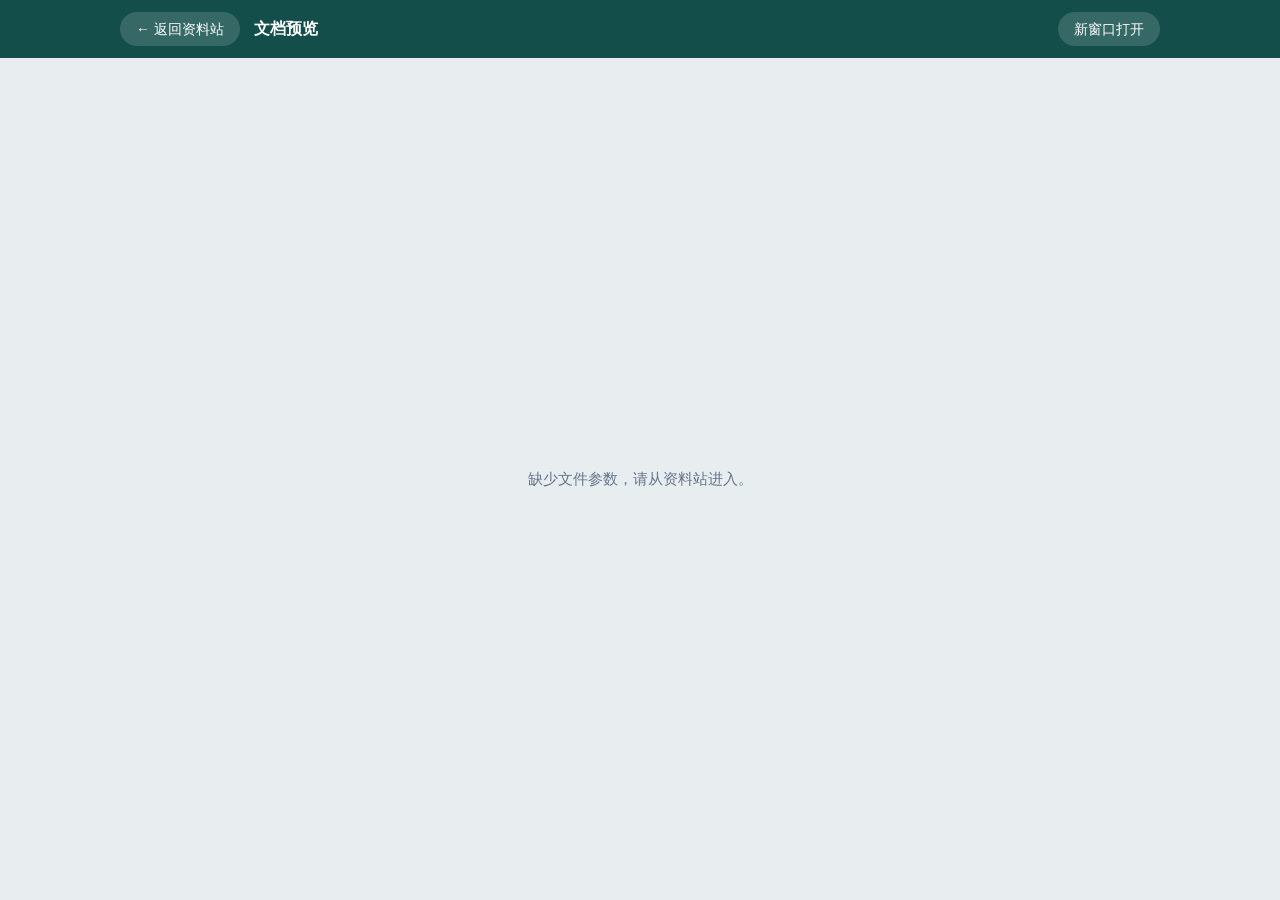
==== preview.html @ 3db8e709 "下载改为在线预览（Office 在线预览 + PDF 原生预览）" ====
<!DOCTYPE html>
<html lang="zh-CN">
<head>
<meta charset="UTF-8">
<meta name="viewport" content="width=device-width, initial-scale=1.0">
<title>在线预览</title>
<link rel="stylesheet" href="assets/style.css">
</head>
<body class="preview-page">

<header class="preview-bar">
  <div class="container preview-bar-inner">
    <a class="back-btn" href="index.html">← 返回资料站</a>
    <h1 id="doc-title">正在加载…</h1>
    <a class="open-new" id="open-new" href="#" target="_blank" rel="noopener">新窗口打开</a>
  </div>
</header>

<main class="preview-main">
  <div class="preview-loading" id="loading">正在加载预览，请稍候…</div>
  <iframe id="viewer" title="文档在线预览"></iframe>
</main>

<script>
(function () {
  'use strict';
  var q = new URLSearchParams(window.location.search);
  var src = q.get('src') || '';
  var title = q.get('title') || '文档预览';
  document.title = title + ' - 在线预览';
  document.getElementById('doc-title').textContent = title;
  var loading = document.getElementById('loading');
  if (!src) {
    loading.textContent = '缺少文件参数，请从资料站进入。';
    return;
  }
  var absUrl = new URL(src, window.location.href).href;
  // PDF 浏览器可直接渲染；Word 文档走 Office 在线预览服务
  var viewerUrl = /\.pdf$/i.test(src)
    ? absUrl
    : 'https://view.officeapps.live.com/op/view.aspx?src=' + encodeURIComponent(absUrl);
  document.getElementById('open-new').href = viewerUrl;
  var frame = document.getElementById('viewer');
  frame.addEventListener('load', function () { loading.style.display = 'none'; });
  frame.src = viewerUrl;
  setTimeout(function () {
    if (loading.style.display !== 'none') {
      loading.textContent = '加载较慢，请耐心等待，也可以点右上角“新窗口打开”。';
    }
  }, 15000);
})();
</script>
</body>
</html>
---- assets/style.css ----
/* 化学教学资料站 - 样式表 */

:root {
  --bg: #f4f7f7;
  --card: #ffffff;
  --ink: #1e293b;
  --muted: #64748b;
  --teal: #0f766e;
  --teal-dark: #115e59;
  --teal-soft: #ccfbf1;
  --amber: #d97706;
  --amber-soft: #fef3c7;
  --line: #e2e8f0;
  --radius: 14px;
  --shadow: 0 2px 10px rgba(15, 118, 110, 0.08);
}

* { box-sizing: border-box; }

body {
  margin: 0;
  background: var(--bg);
  color: var(--ink);
  font-family: -apple-system, "PingFang SC", "Hiragino Sans GB", "Microsoft YaHei", "Noto Sans SC", sans-serif;
  line-height: 1.6;
}

.container {
  max-width: 1080px;
  margin: 0 auto;
  padding: 0 20px;
}

/* ---- 页眉 ---- */
.site-header {
  background: linear-gradient(135deg, #134e4a 0%, #0f766e 60%, #0d9488 100%);
  color: #fff;
  padding: 34px 0 30px;
}

.header-inner {
  display: flex;
  flex-wrap: wrap;
  gap: 20px;
  align-items: center;
  justify-content: space-between;
}

.brand { display: flex; align-items: center; gap: 16px; }

.logo {
  font-size: 44px;
  background: rgba(255, 255, 255, 0.14);
  width: 72px;
  height: 72px;
  border-radius: 18px;
  display: flex;
  align-items: center;
  justify-content: center;
  flex: none;
}

.site-header h1 {
  margin: 0;
  font-size: 26px;
  letter-spacing: 1px;
}

.subtitle {
  margin: 4px 0 0;
  opacity: 0.85;
  font-size: 14px;
}

.search-box { flex: 1 1 260px; max-width: 380px; }

.search-box input {
  width: 100%;
  padding: 12px 18px;
  border: none;
  border-radius: 999px;
  font-size: 15px;
  outline: none;
  background: rgba(255, 255, 255, 0.96);
  color: var(--ink);
}

.search-box input:focus {
  box-shadow: 0 0 0 3px rgba(255, 255, 255, 0.35);
}

/* ---- 分类标签 ---- */
.tabs {
  display: flex;
  flex-wrap: wrap;
  gap: 10px;
  padding-top: 22px;
  padding-bottom: 6px;
}

.tab {
  border: 1px solid var(--line);
  background: var(--card);
  color: var(--muted);
  padding: 8px 20px;
  border-radius: 999px;
  font-size: 14px;
  cursor: pointer;
  transition: all 0.15s ease;
}

.tab:hover { border-color: var(--teal); color: var(--teal); }

.tab.active {
  background: var(--teal);
  border-color: var(--teal);
  color: #fff;
  font-weight: 600;
}

/* ---- 资料卡片 ---- */
.result-count {
  color: var(--muted);
  font-size: 13px;
  margin: 14px 0 12px;
}

.grid {
  display: grid;
  grid-template-columns: repeat(auto-fill, minmax(290px, 1fr));
  gap: 18px;
  padding-bottom: 40px;
}

.card {
  background: var(--card);
  border-radius: var(--radius);
  box-shadow: var(--shadow);
  padding: 20px;
  display: flex;
  flex-direction: column;
  gap: 10px;
  border: 1px solid transparent;
  transition: transform 0.15s ease, border-color 0.15s ease;
}

.card:hover {
  transform: translateY(-3px);
  border-color: var(--teal-soft);
}

.card-top {
  display: flex;
  align-items: center;
  gap: 8px;
}

.tag {
  background: var(--teal-soft);
  color: var(--teal-dark);
  font-size: 12px;
  font-weight: 600;
  padding: 3px 12px;
  border-radius: 999px;
}

.format {
  background: var(--amber-soft);
  color: var(--amber);
  font-size: 12px;
  font-weight: 700;
  padding: 3px 10px;
  border-radius: 6px;
  letter-spacing: 0.5px;
}

.card h3 {
  margin: 0;
  font-size: 17px;
  line-height: 1.5;
}

.desc {
  margin: 0;
  color: var(--muted);
  font-size: 14px;
  flex: 1;
}

.card-meta {
  display: flex;
  align-items: center;
  justify-content: space-between;
  margin-top: 6px;
  padding-top: 12px;
  border-top: 1px dashed var(--line);
}

.date { color: var(--muted); font-size: 13px; }

.btn {
  background: var(--teal);
  color: #fff;
  text-decoration: none;
  padding: 8px 22px;
  border-radius: 999px;
  font-size: 14px;
  font-weight: 600;
  transition: background 0.15s ease;
}

.btn:hover { background: var(--teal-dark); }

/* ---- 空状态 / 页脚 ---- */
.empty {
  text-align: center;
  color: var(--muted);
  padding: 60px 0;
  font-size: 15px;
}

.site-footer {
  border-top: 1px solid var(--line);
  padding: 22px 0 30px;
  color: var(--muted);
  font-size: 13px;
  text-align: center;
  background: var(--card);
}

/* ---- 在线预览页 ---- */
.preview-page {
  height: 100vh;
  display: flex;
  flex-direction: column;
}

.preview-bar {
  background: #134e4a;
  color: #fff;
  flex: none;
}

.preview-bar-inner {
  display: flex;
  align-items: center;
  gap: 14px;
  padding-top: 12px;
  padding-bottom: 12px;
}

.preview-bar h1 {
  margin: 0;
  font-size: 16px;
  flex: 1;
  white-space: nowrap;
  overflow: hidden;
  text-overflow: ellipsis;
}

.back-btn,
.open-new {
  color: #fff;
  text-decoration: none;
  font-size: 14px;
  background: rgba(255, 255, 255, 0.15);
  padding: 6px 16px;
  border-radius: 999px;
  white-space: nowrap;
  flex: none;
}

.back-btn:hover,
.open-new:hover { background: rgba(255, 255, 255, 0.28); }

.preview-main {
  flex: 1;
  position: relative;
  background: #e8eef0;
  min-height: 0;
}

.preview-loading {
  position: absolute;
  inset: 0;
  z-index: 2;
  display: flex;
  align-items: center;
  justify-content: center;
  color: var(--muted);
  font-size: 15px;
  padding: 20px;
  text-align: center;
  background: #e8eef0;
}

#viewer {
  position: absolute;
  inset: 0;
  z-index: 1;
  width: 100%;
  height: 100%;
  border: 0;
  background: #fff;
}

@media (max-width: 640px) {
  .site-header h1 { font-size: 21px; }
  .logo { width: 58px; height: 58px; font-size: 34px; }
  .search-box { max-width: none; }
}
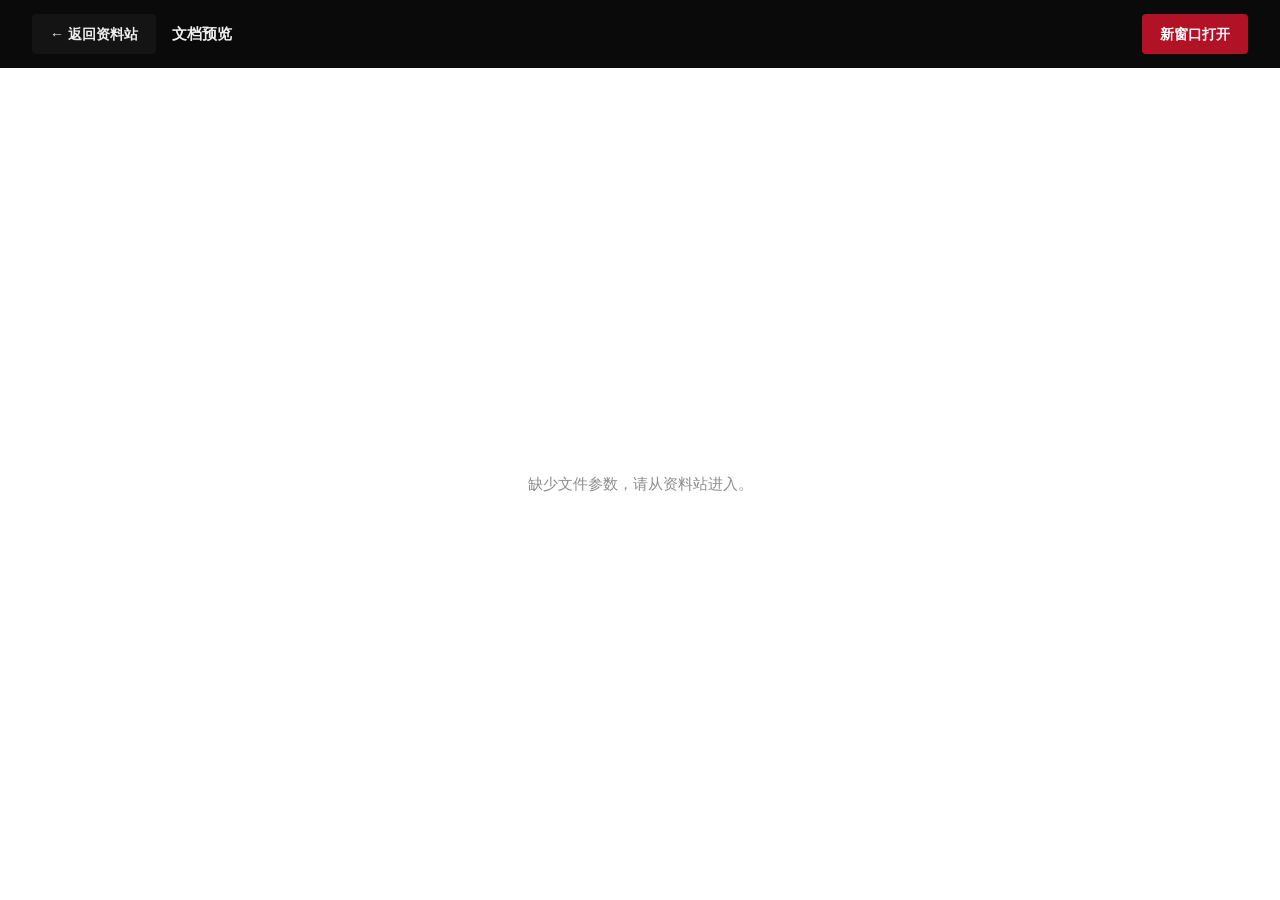
==== commit d1f1b461: "v5：taste-skill 重写前端（黑+绯红，一句话 hero，在线小测应用屏）" ====
--- a/preview.html
+++ b/preview.html
@@ -4,12 +4,16 @@
 <meta charset="UTF-8">
 <meta name="viewport" content="width=device-width, initial-scale=1.0">
 <title>在线预览</title>
+<link rel="icon" href="data:image/svg+xml,<svg xmlns='http://www.w3.org/2000/svg' viewBox='0 0 100 100'><rect width='100' height='100' rx='22' fill='%23b11226'/><text x='50' y='68' font-size='52' text-anchor='middle' fill='white' font-family='sans-serif' font-weight='bold'>化</text></svg>">
+<link rel="preconnect" href="https://fonts.googleapis.com">
+<link rel="preconnect" href="https://fonts.gstatic.com" crossorigin>
+<link href="https://fonts.googleapis.com/css2?family=Bebas+Neue&display=swap" rel="stylesheet">
 <link rel="stylesheet" href="assets/style.css">
 </head>
 <body class="preview-page">
 
 <header class="preview-bar">
-  <div class="container preview-bar-inner">
+  <div class="preview-bar-inner">
     <a class="back-btn" href="index.html">← 返回资料站</a>
     <h1 id="doc-title">正在加载…</h1>
     <a class="open-new" id="open-new" href="#" target="_blank" rel="noopener">新窗口打开</a>
--- a/assets/style.css
+++ b/assets/style.css
@@ -1,311 +1,509 @@
-/* 化学教学资料站 - 样式表 */
+/* 化学教学资料站 — v5
+   direction: sentence-as-layout (seed 651308651)
+   黑 + 绯红。中文标题用系统黑体 900，拉丁数字用 Bebas Neue。 */
 
 :root {
-  --bg: #f4f7f7;
-  --card: #ffffff;
-  --ink: #1e293b;
-  --muted: #64748b;
-  --teal: #0f766e;
-  --teal-dark: #115e59;
-  --teal-soft: #ccfbf1;
-  --amber: #d97706;
-  --amber-soft: #fef3c7;
-  --line: #e2e8f0;
-  --radius: 14px;
-  --shadow: 0 2px 10px rgba(15, 118, 110, 0.08);
+  --bg: #0a0a0a;
+  --surface: #141414;
+  --ink: #efefef;
+  --muted: #8c8c8c;
+  --accent: #b11226;
+  --accent-ink: #ffffff;
+  --field: #efefef;
+  --field-ink: #0a0a0a;
+  --line: #262626;
+  --margin: 32px;
+  --font-cn: "PingFang SC", "Hiragino Sans GB", "Microsoft YaHei", "Noto Sans SC", sans-serif;
+  --font-latin: "Bebas Neue", "PingFang SC", sans-serif;
+  --step-small: 0.8125rem;
+  --step-body: 1.0625rem;
+  --step-lead: 1.375rem;
+  --step-head: clamp(2.5rem, 1.2rem + 5vw, 5.5rem);
 }
 
 * { box-sizing: border-box; }
+html { -webkit-text-size-adjust: 100%; scroll-behavior: smooth; }
 
 body {
   margin: 0;
   background: var(--bg);
   color: var(--ink);
-  font-family: -apple-system, "PingFang SC", "Hiragino Sans GB", "Microsoft YaHei", "Noto Sans SC", sans-serif;
+  font-family: var(--font-cn);
+  font-size: var(--step-body);
   line-height: 1.6;
-}
-
-.container {
-  max-width: 1080px;
-  margin: 0 auto;
-  padding: 0 20px;
-}
-
-/* ---- 页眉 ---- */
-.site-header {
-  background: linear-gradient(135deg, #134e4a 0%, #0f766e 60%, #0d9488 100%);
-  color: #fff;
-  padding: 34px 0 30px;
-}
-
-.header-inner {
-  display: flex;
-  flex-wrap: wrap;
-  gap: 20px;
-  align-items: center;
-  justify-content: space-between;
-}
-
-.brand { display: flex; align-items: center; gap: 16px; }
-
-.logo {
-  font-size: 44px;
-  background: rgba(255, 255, 255, 0.14);
-  width: 72px;
-  height: 72px;
-  border-radius: 18px;
-  display: flex;
-  align-items: center;
-  justify-content: center;
+  -webkit-font-smoothing: antialiased;
+}
+
+img { display: block; max-width: 100%; }
+a { color: inherit; }
+::selection { background: var(--accent); color: var(--accent-ink); }
+
+:focus-visible { outline: 2px solid var(--accent); outline-offset: 3px; }
+
+.num { font-family: var(--font-latin); letter-spacing: 0.04em; }
+
+/* ============ 顶栏 ============ */
+.topbar {
+  display: flex; align-items: center; justify-content: space-between;
+  padding: 20px var(--margin);
+}
+.wordmark {
+  text-decoration: none; font-weight: 800; font-size: 17px; letter-spacing: 0.06em;
+}
+.topbar-links { display: flex; align-items: center; gap: 28px; }
+.topbar-links a:not(.btn-accent) {
+  text-decoration: none; font-size: 15px; color: var(--muted);
+}
+.topbar-links a:not(.btn-accent):hover { color: var(--ink); }
+
+/* ============ 按钮 ============ */
+.btn-accent {
+  display: inline-block;
+  background: var(--accent); color: var(--accent-ink);
+  text-decoration: none; font-weight: 700;
+  border: none; border-radius: 4px;
+  cursor: pointer; font-family: inherit;
+}
+.btn-sm { font-size: 14px; padding: 10px 22px; }
+.btn-lg { font-size: 17px; padding: 18px 54px; }
+.btn-accent:hover { background: #c8142c; }
+.btn-accent:active { transform: translateY(1px); }
+
+.btn-ghost {
+  background: var(--surface); color: var(--ink);
+  border: none; border-radius: 4px;
+  font-size: 14px; font-weight: 600; font-family: inherit;
+  padding: 10px 20px; cursor: pointer;
+  white-space: nowrap; flex: none;
+}
+.btn-ghost:hover { background: #1e1e1e; }
+
+/* ============ Hero：一句话 ============ */
+.hero {
+  min-height: 92svh;
+  display: flex; flex-direction: column; justify-content: center;
+  padding: 40px var(--margin) 64px;
+  position: relative;
+}
+.sentence {
+  margin: 0;
+  display: flex; align-items: center; justify-content: space-between;
+  gap: 3vw;
+  font-weight: 900;
+  font-size: clamp(44px, 7.4vw, 118px);
+  letter-spacing: -0.02em;
+  line-height: 1;
+  white-space: nowrap;
+}
+.s-half { flex: none; }
+.s-frame {
   flex: none;
-}
-
-.site-header h1 {
-  margin: 0;
-  font-size: 26px;
-  letter-spacing: 1px;
-}
-
-.subtitle {
-  margin: 4px 0 0;
-  opacity: 0.85;
-  font-size: 14px;
-}
-
-.search-box { flex: 1 1 260px; max-width: 380px; }
-
-.search-box input {
+  width: 34%;
+  aspect-ratio: 16 / 9;
+  overflow: hidden;
+  border-radius: 4px;
+  background: var(--surface);
+}
+.s-frame img { width: 100%; height: 100%; object-fit: cover; }
+
+.lede {
+  margin: 48px 0 0;
+  font-size: var(--step-lead);
+  color: var(--muted);
+  max-width: 34em;
+  line-height: 1.7;
+}
+.lede .num { color: var(--ink); font-size: 1.25em; }
+
+.hero-search { margin-top: 36px; max-width: 560px; }
+.hero-search input {
   width: 100%;
+  background: var(--surface);
+  border: none;
+  border-radius: 4px;
+  color: var(--ink);
+  font-size: 16px; font-family: inherit;
+  padding: 16px 20px;
+  outline: none;
+}
+.hero-search input::placeholder { color: var(--muted); }
+.hero-search input:focus { outline: 2px solid var(--accent); outline-offset: 2px; }
+
+/* ============ 资料：陈述 + 右表 ============ */
+.sec-list { padding: 160px var(--margin) 0; }
+
+.sec-head {
+  margin: 0;
+  font-weight: 900;
+  font-size: clamp(40px, 4.5vw, 68px);
+  letter-spacing: -0.02em;
+  line-height: 1.15;
+}
+.sec-head .indent { display: block; padding-left: 3vw; color: var(--muted); font-weight: 700; }
+
+.list-grid {
+  margin-top: 96px;
+  display: grid;
+  grid-template-columns: repeat(12, 1fr);
+  gap: 0 24px;
+  align-items: end;
+}
+.list-photo {
+  grid-column: 1 / 5;
+  margin: 0;
+}
+.list-photo img {
+  width: 22vw; max-width: 100%;
+  aspect-ratio: 4 / 5; object-fit: cover;
+  border-radius: 4px;
+}
+.list-photo figcaption {
+  margin-top: 12px; font-size: 13px; color: var(--muted);
+}
+.list-main { grid-column: 7 / 13; }
+.table-word {
+  margin: 0 0 8px;
+  font-size: 14px; color: var(--muted);
+}
+
+.tabs { display: flex; flex-wrap: wrap; gap: 6px; margin-bottom: 8px; }
+.tab {
+  background: transparent;
+  border: none;
+  color: var(--muted);
+  border-radius: 999px;
+  font-size: 14px; font-weight: 600; font-family: inherit;
+  padding: 9px 20px; cursor: pointer;
+}
+.tab:hover { color: var(--ink); background: var(--surface); }
+.tab[aria-selected="true"] { background: var(--ink); color: var(--bg); }
+
+.result-count { color: var(--muted); font-size: 14px; margin: 18px 0 6px; }
+
+.rows { display: flex; flex-direction: column; gap: 4px; }
+.row {
+  display: grid;
+  grid-template-columns: 88px 1fr auto 24px;
+  gap: 16px; align-items: baseline;
+  padding: 18px 12px;
+  border-radius: 6px;
+  text-decoration: none;
+}
+.row:hover { background: var(--surface); }
+.row:hover .row-arrow { transform: translateX(6px); color: var(--accent); }
+.row-kind { color: var(--muted); font-size: 14px; }
+.row-title { font-size: 17px; font-weight: 600; line-height: 1.5; }
+.row-date { color: var(--muted); font-size: 13px; white-space: nowrap; }
+.row-arrow { color: var(--muted); transition: transform 0.18s ease, color 0.18s ease; }
+
+.empty { padding: 60px 0; color: var(--muted); }
+
+/* ============ 小测：字叠图 ============ */
+.sec-quiz {
+  padding: 200px var(--margin) 0;
+  position: relative;
+}
+.stack {
+  margin: 0;
+  font-weight: 900;
+  font-size: clamp(72px, 9vw, 150px);
+  line-height: 0.95;
+  letter-spacing: -0.02em;
+  white-space: nowrap;
+}
+.stack span { display: block; }
+.stack-l1 { color: var(--ink); }
+.stack-l2 { color: var(--muted); opacity: 0.45; padding-left: 8vw; }
+
+.quiz-obj {
+  position: absolute;
+  top: 190px; right: var(--margin);
+  width: 40vw; max-width: 520px;
+  z-index: 2;
+}
+.live-quiz {
+  background: var(--surface);
+  border-radius: 8px;
+  padding: 28px;
+}
+.live-title { margin: 0 0 14px; font-size: 16px; color: var(--accent); font-weight: 800; letter-spacing: 0.08em; }
+.live-q { margin: 0 0 18px; font-size: 17px; font-weight: 600; line-height: 1.7; }
+.live-opts { display: flex; flex-direction: column; gap: 10px; }
+.live-opt {
+  text-align: left;
+  background: #1e1e1e;
+  border: none;
+  border-radius: 4px;
+  color: var(--ink);
+  font-size: 15px; font-family: inherit;
+  padding: 13px 16px; cursor: pointer;
+  transition: background 0.15s ease;
+}
+.live-opt:hover:not(:disabled) { background: #262626; }
+.live-opt:disabled { cursor: default; }
+.live-opt.right { background: rgba(29, 122, 58, 0.22); }
+.live-opt.wrong { background: rgba(177, 18, 38, 0.22); }
+.live-feedback { min-height: 28px; margin: 14px 0 0; font-size: 14px; color: var(--muted); }
+.live-feedback b.right { color: #3ba55d; }
+.live-feedback b.wrong { color: #e05260; }
+.live-foot {
+  display: flex; align-items: center; justify-content: space-between;
+  margin-top: 20px;
+}
+.live-more { font-size: 14px; color: var(--muted); text-decoration: none; }
+.live-more:hover { color: var(--ink); }
+
+.quiz-facts {
+  margin: 48px 0 0;
+  display: grid; grid-template-columns: repeat(12, 1fr); gap: 0 24px;
+}
+.quiz-facts p {
+  grid-column: 8 / 13;
+  margin: 0;
+  font-size: 20px; line-height: 1.8;
+  color: var(--ink);
+}
+
+.quiz-rows { margin-top: 72px; display: flex; flex-direction: column; gap: 4px; }
+.quiz-row {
+  display: grid;
+  grid-template-columns: 1fr auto auto 24px;
+  gap: 20px; align-items: center;
+  padding: 24px 12px;
+  border-radius: 6px;
+  text-decoration: none;
+}
+.quiz-row:hover { background: var(--surface); }
+.quiz-row:hover .row-arrow { transform: translateX(6px); color: var(--accent); }
+.qr-title { font-size: 20px; font-weight: 700; }
+.qr-meta { color: var(--muted); font-size: 14px; white-space: nowrap; }
+.qr-best { font-size: 14px; color: var(--accent); font-weight: 700; white-space: nowrap; }
+.qr-best.none { color: var(--muted); font-weight: 400; }
+
+/* ============ CTA：反转 ============ */
+.cta {
+  margin-top: 200px;
+  background: var(--field); color: var(--field-ink);
+  min-height: 88svh;
+  display: flex; flex-direction: column; justify-content: space-between;
+  padding: 12svh var(--margin) 40px;
+}
+.cta h2 {
+  margin: 0;
+  font-weight: 900;
+  font-size: clamp(56px, 10vw, 160px);
+  letter-spacing: -0.02em; line-height: 1.02;
+}
+.cta-foot {
+  display: flex; align-items: flex-end; justify-content: space-between;
+  gap: 32px;
+}
+.cta-foot p { margin: 0; font-size: 20px; max-width: 22em; }
+.cta-foot .btn-accent { flex: none; }
+
+/* ============ 页脚 ============ */
+.footer {
+  background: var(--accent); color: var(--accent-ink);
+  padding: 40px var(--margin) 32px;
+  min-height: 70svh;
+  display: flex; flex-direction: column;
+}
+.foot-notes { display: flex; gap: 32px; }
+.foot-notes p { margin: 0; font-size: 15px; }
+.foot-big {
+  margin: auto 0;
+  font-weight: 900;
+  font-size: clamp(72px, 14vw, 220px);
+  letter-spacing: -0.02em; line-height: 1;
+}
+.foot-meta {
+  display: grid; grid-template-columns: auto 1fr auto;
+  gap: 24px; align-items: end;
+  font-size: 13px;
+}
+.foot-meta a { color: var(--accent-ink); }
+.foot-meta p { margin: 0; }
+.credits { max-width: 52em; line-height: 1.7; opacity: 0.85; }
+
+/* ============ 小测页（应用屏） ============ */
+.app-topbar {
+  display: flex; align-items: center; justify-content: space-between;
+  height: 64px; padding: 0 var(--margin);
+}
+.app-topbar .back { text-decoration: none; font-size: 15px; color: var(--muted); }
+.app-topbar .back:hover { color: var(--ink); }
+.app-topbar .wordmark { font-size: 15px; }
+
+.app-canvas { max-width: 880px; margin: 0 auto; padding: 48px 24px 96px; }
+.app-title { margin: 0; font-size: 30px; font-weight: 800; letter-spacing: -0.01em; }
+.app-sub { margin: 10px 0 0; color: var(--muted); font-size: 15px; }
+
+.qz-list { margin-top: 36px; display: flex; flex-direction: column; gap: 4px; }
+.qz-item {
+  display: grid; grid-template-columns: 1fr auto;
+  gap: 8px 20px; align-items: center;
+  padding: 24px 16px; border-radius: 8px;
+}
+.qz-item:hover { background: var(--surface); }
+.qz-item h3 { margin: 0; font-size: 19px; font-weight: 700; }
+.qz-item .desc { margin: 6px 0 0; color: var(--muted); font-size: 14.5px; }
+.qz-item .meta { grid-column: 1 / -1; display: flex; gap: 18px; align-items: center; font-size: 14px; color: var(--muted); }
+.qz-item .best { color: var(--accent); font-weight: 700; }
+.qz-item .best.none { color: var(--muted); font-weight: 400; }
+
+.q-head { display: flex; align-items: baseline; justify-content: space-between; gap: 20px; margin: 8px 0 4px; }
+.q-head h2 { margin: 0; font-size: 24px; font-weight: 800; }
+.q-progress { color: var(--muted); font-size: 14px; white-space: nowrap; }
+
+.q-block {
+  border-radius: 8px;
+  border-left: 3px solid var(--line);
+  padding: 26px 26px 26px 30px;
+  margin: 22px 0;
+  background: var(--surface);
+}
+.q-block.right { border-left-color: #1d7a3a; }
+.q-block.wrong { border-left-color: var(--accent); }
+.q-stem { margin: 0 0 18px; font-size: 17px; font-weight: 600; line-height: 1.75; }
+.q-no {
+  display: inline-block;
+  font-family: var(--font-latin);
+  color: var(--accent);
+  font-size: 15px;
+  margin-right: 12px; letter-spacing: 0.06em;
+}
+.q-kind {
+  font-size: 12px; color: var(--muted);
+  margin-left: 10px; vertical-align: 2px;
+  font-weight: 400;
+}
+.q-opts { display: flex; flex-direction: column; gap: 10px; }
+.q-opt {
+  display: flex; gap: 14px; align-items: baseline;
+  text-align: left; cursor: pointer;
+  background: #1e1e1e; color: var(--ink);
+  border: none; border-radius: 6px;
+  font-size: 16px; font-family: inherit; line-height: 1.6;
+  padding: 14px 18px;
+  transition: background 0.15s ease;
+}
+.q-opt:hover { background: #262626; }
+.q-opt .k {
+  flex: none; font-family: var(--font-latin);
+  color: var(--muted); font-size: 15px;
+}
+.q-opt[aria-pressed="true"] { background: rgba(177, 18, 38, 0.16); }
+.q-opt[aria-pressed="true"] .k { color: var(--accent); }
+.q-opt:disabled { cursor: default; }
+.q-blank {
+  width: 100%; max-width: 480px;
+  background: var(--bg); color: var(--ink);
+  border: none; border-radius: 6px;
+  font-size: 16px; font-family: inherit;
+  padding: 14px 18px; outline: none;
+}
+.q-blank:focus { outline: 2px solid var(--accent); outline-offset: 2px; }
+
+.q-actions { text-align: center; padding: 28px 0 20px; }
+
+.score-hero { text-align: left; margin: 40px 0 8px; }
+.score-hero .score {
+  font-family: var(--font-latin);
+  font-size: clamp(72px, 12vw, 128px);
+  line-height: 1; color: var(--ink);
+}
+.score-hero .score-sub { margin: 12px 0 0; color: var(--muted); font-size: 16px; }
+.score-hero .score-sub b { color: var(--accent); }
+
+.review-line { margin: 14px 0 0; font-size: 15.5px; line-height: 1.75; }
+.review-line .rl { color: var(--muted); }
+.review-line.explain {
+  border-left: 3px solid var(--accent);
   padding: 12px 18px;
-  border: none;
-  border-radius: 999px;
-  font-size: 15px;
-  outline: none;
-  background: rgba(255, 255, 255, 0.96);
-  color: var(--ink);
-}
-
-.search-box input:focus {
-  box-shadow: 0 0 0 3px rgba(255, 255, 255, 0.35);
-}
-
-/* ---- 分类标签 ---- */
-.tabs {
-  display: flex;
-  flex-wrap: wrap;
-  gap: 10px;
-  padding-top: 22px;
-  padding-bottom: 6px;
-}
-
-.tab {
-  border: 1px solid var(--line);
-  background: var(--card);
-  color: var(--muted);
-  padding: 8px 20px;
-  border-radius: 999px;
-  font-size: 14px;
-  cursor: pointer;
-  transition: all 0.15s ease;
-}
-
-.tab:hover { border-color: var(--teal); color: var(--teal); }
-
-.tab.active {
-  background: var(--teal);
-  border-color: var(--teal);
-  color: #fff;
-  font-weight: 600;
-}
-
-/* ---- 资料卡片 ---- */
-.result-count {
-  color: var(--muted);
-  font-size: 13px;
-  margin: 14px 0 12px;
-}
-
-.grid {
-  display: grid;
-  grid-template-columns: repeat(auto-fill, minmax(290px, 1fr));
-  gap: 18px;
-  padding-bottom: 40px;
-}
-
-.card {
-  background: var(--card);
-  border-radius: var(--radius);
-  box-shadow: var(--shadow);
-  padding: 20px;
-  display: flex;
-  flex-direction: column;
-  gap: 10px;
-  border: 1px solid transparent;
-  transition: transform 0.15s ease, border-color 0.15s ease;
-}
-
-.card:hover {
-  transform: translateY(-3px);
-  border-color: var(--teal-soft);
-}
-
-.card-top {
-  display: flex;
-  align-items: center;
-  gap: 8px;
-}
-
-.tag {
-  background: var(--teal-soft);
-  color: var(--teal-dark);
-  font-size: 12px;
-  font-weight: 600;
-  padding: 3px 12px;
-  border-radius: 999px;
-}
-
-.format {
-  background: var(--amber-soft);
-  color: var(--amber);
-  font-size: 12px;
-  font-weight: 700;
-  padding: 3px 10px;
-  border-radius: 6px;
-  letter-spacing: 0.5px;
-}
-
-.card h3 {
-  margin: 0;
-  font-size: 17px;
-  line-height: 1.5;
-}
-
-.desc {
-  margin: 0;
-  color: var(--muted);
-  font-size: 14px;
-  flex: 1;
-}
-
-.card-meta {
-  display: flex;
-  align-items: center;
-  justify-content: space-between;
-  margin-top: 6px;
-  padding-top: 12px;
-  border-top: 1px dashed var(--line);
-}
-
-.date { color: var(--muted); font-size: 13px; }
-
-.btn {
-  background: var(--teal);
-  color: #fff;
-  text-decoration: none;
-  padding: 8px 22px;
-  border-radius: 999px;
-  font-size: 14px;
-  font-weight: 600;
-  transition: background 0.15s ease;
-}
-
-.btn:hover { background: var(--teal-dark); }
-
-/* ---- 空状态 / 页脚 ---- */
-.empty {
-  text-align: center;
-  color: var(--muted);
-  padding: 60px 0;
-  font-size: 15px;
-}
-
-.site-footer {
-  border-top: 1px solid var(--line);
-  padding: 22px 0 30px;
-  color: var(--muted);
-  font-size: 13px;
-  text-align: center;
-  background: var(--card);
-}
-
-/* ---- 在线预览页 ---- */
-.preview-page {
-  height: 100vh;
-  display: flex;
-  flex-direction: column;
-}
-
+  background: var(--surface);
+  border-radius: 0 6px 6px 0;
+}
+.verdict { font-weight: 800; margin-left: 10px; font-size: 14px; }
+.q-block.right .verdict { color: #3ba55d; }
+.q-block.wrong .verdict { color: #e05260; }
+
+/* ============ 预览页 ============ */
+.preview-page { height: 100svh; display: flex; flex-direction: column; background: var(--bg); }
 .preview-bar {
-  background: #134e4a;
-  color: #fff;
-  flex: none;
-}
-
+  flex: none; z-index: 3;
+  background: var(--bg);
+}
 .preview-bar-inner {
-  display: flex;
-  align-items: center;
-  gap: 14px;
-  padding-top: 12px;
-  padding-bottom: 12px;
-}
-
+  display: flex; align-items: center; gap: 16px;
+  padding: 14px var(--margin);
+}
 .preview-bar h1 {
-  margin: 0;
-  font-size: 16px;
-  flex: 1;
-  white-space: nowrap;
-  overflow: hidden;
-  text-overflow: ellipsis;
-}
-
-.back-btn,
-.open-new {
-  color: #fff;
-  text-decoration: none;
-  font-size: 14px;
-  background: rgba(255, 255, 255, 0.15);
-  padding: 6px 16px;
-  border-radius: 999px;
-  white-space: nowrap;
-  flex: none;
-}
-
-.back-btn:hover,
-.open-new:hover { background: rgba(255, 255, 255, 0.28); }
-
-.preview-main {
-  flex: 1;
-  position: relative;
-  background: #e8eef0;
-  min-height: 0;
-}
-
+  margin: 0; font-size: 15px; font-weight: 600; flex: 1;
+  white-space: nowrap; overflow: hidden; text-overflow: ellipsis;
+}
+.back-btn, .open-new {
+  text-decoration: none; font-size: 14px; font-weight: 600; white-space: nowrap;
+  border-radius: 4px;
+  padding: 9px 18px; color: var(--ink); flex: none;
+  background: var(--surface);
+}
+.back-btn:hover { background: #1e1e1e; }
+.open-new { background: var(--accent); color: var(--accent-ink); }
+.open-new:hover { background: #c8142c; }
+.preview-main { flex: 1; position: relative; min-height: 0; background: #111; }
 .preview-loading {
-  position: absolute;
-  inset: 0;
-  z-index: 2;
-  display: flex;
-  align-items: center;
-  justify-content: center;
-  color: var(--muted);
-  font-size: 15px;
-  padding: 20px;
-  text-align: center;
-  background: #e8eef0;
-}
-
-#viewer {
-  position: absolute;
-  inset: 0;
-  z-index: 1;
-  width: 100%;
-  height: 100%;
-  border: 0;
-  background: #fff;
+  position: absolute; inset: 0; z-index: 2;
+  display: flex; align-items: center; justify-content: center;
+  color: var(--muted); font-size: 15px; padding: 20px; text-align: center;
+}
+#viewer { position: absolute; inset: 0; z-index: 1; width: 100%; height: 100%; border: 0; background: #fff; }
+
+/* ============ 手机 ============ */
+@media (max-width: 900px) {
+  .list-grid { grid-template-columns: 1fr; }
+  .list-photo { grid-column: 1; margin-bottom: 48px; }
+  .list-photo img { width: 60%; }
+  .list-main { grid-column: 1; }
+  .quiz-obj { position: static; width: 100%; max-width: none; margin-top: 48px; }
+  .quiz-facts p { grid-column: 1 / -1; }
+  .foot-meta { grid-template-columns: 1fr; gap: 12px; }
 }
 
 @media (max-width: 640px) {
-  .site-header h1 { font-size: 21px; }
-  .logo { width: 58px; height: 58px; font-size: 34px; }
-  .search-box { max-width: none; }
-}
+  :root { --margin: 20px; }
+  .sentence { flex-wrap: wrap; font-size: 17vw; }
+  .s-half.s-left { width: 100%; }
+  .s-frame { width: calc(100% - 40px); aspect-ratio: 4 / 3; order: 2; }
+  .s-half.s-right { width: 100%; text-align: right; order: 3; }
+  .hero { min-height: 88svh; }
+  .row { grid-template-columns: 1fr auto 20px; }
+  .row-kind { display: none; }
+  .row-date { font-size: 12px; }
+  .stack { font-size: 19vw; white-space: normal; }
+  .topbar-links a:not(.btn-accent) { display: none; }
+  .cta { min-height: 80svh; }
+  .quiz-row { grid-template-columns: 1fr 20px; }
+  .qr-meta, .qr-best { grid-column: 1; }
+  .app-canvas { padding: 32px 20px 72px; }
+}
+
+/* ============ 动效 ============ */
+@media (prefers-reduced-motion: no-preference) {
+  .rise { opacity: 0; transform: translateY(28px); transition: opacity 0.7s ease, transform 0.7s ease; }
+  .rise.in { opacity: 1; transform: none; }
+  .hero .s-left { animation: slide-l 1s cubic-bezier(0.2, 0.7, 0.2, 1) both; }
+  .hero .s-right { animation: slide-r 1s cubic-bezier(0.2, 0.7, 0.2, 1) 0.12s both; }
+  .hero .s-frame { animation: frame-in 1.1s cubic-bezier(0.2, 0.7, 0.2, 1) 0.06s both; }
+  .hero .lede, .hero .hero-search { animation: fade-up 0.9s ease 0.35s both; }
+  @keyframes slide-l { from { opacity: 0; transform: translateX(-48px); } to { opacity: 1; transform: none; } }
+  @keyframes slide-r { from { opacity: 0; transform: translateX(48px); } to { opacity: 1; transform: none; } }
+  @keyframes frame-in { from { opacity: 0; transform: scale(0.92); } to { opacity: 1; transform: none; } }
+  @keyframes fade-up { from { opacity: 0; transform: translateY(20px); } to { opacity: 1; transform: none; } }
+  .row, .quiz-row, .qz-item { transition: background 0.15s ease; }
+  .row:hover, .quiz-row:hover, .qz-item:hover { background: rgba(255, 255, 255, 0.025); }
+  .s-frame img { animation: drift 26s ease-in-out infinite alternate; }
+  @keyframes drift { from { transform: scale(1); } to { transform: scale(1.07); } }
+}
+@media (prefers-reduced-motion: reduce) {
+  .rise { opacity: 1; transform: none; }
+}
